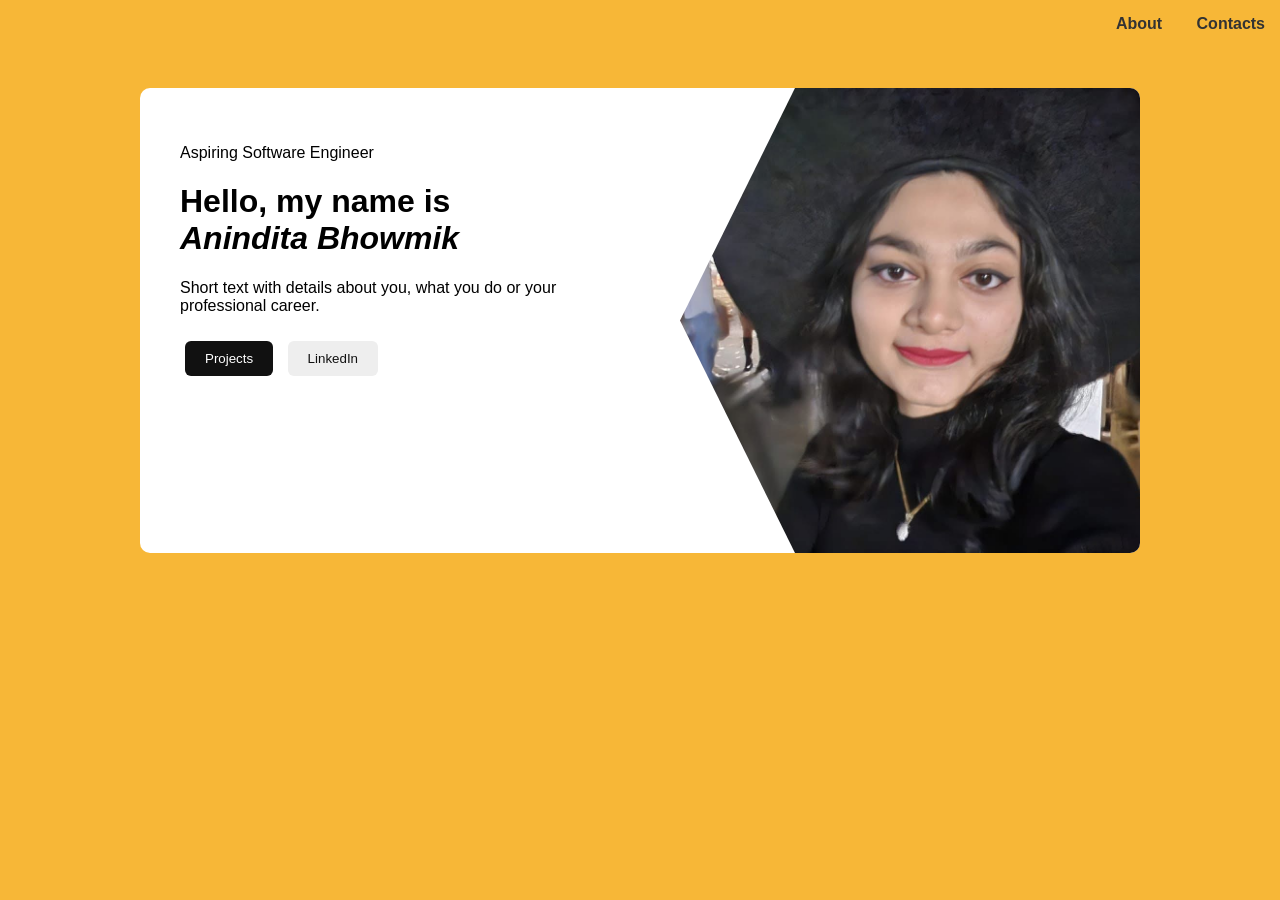
==== index.html @ 453fa5a4 "update homepage" ====
<!DOCTYPE html>
<html lang="en">
<head>
    <meta charset="UTF-8">
    <meta name="viewport" content="width=device-width, initial-scale=1.0">
    <title>Personal Portfolio Website</title>
    <link rel="stylesheet" href="style.css">
</head>
<body>
    <header>
    <nav>
      <a href="#">About</a>
      <a href="#">Contacts</a>
    </nav>
  </header>

  <div class="container">
  <div class="text-box">
    <p class="role">Aspiring Software Engineer</p>
    <h1>
      Hello, my name is <br>
      <i>Anindita Bhowmik</i>
    </h1>
    <p>
      Short text with details about you, what you do or your professional career.
    </p>
    <button>Projects</button>
    <button>LinkedIn</button>
  </div>

  <div class="image-box">
    <img src="images/personal image.JPG" alt="Anindita Bhowmik">
  </div>
</div>  
</body>
</html>
---- style.css ----
body {
  margin: 0;
  font-family: Arial, sans-serif;
  background-color: #f7b737;  /* yellow background */
  display: flex;
  flex-direction: column;
  align-items: center;
}

header {
  width: 100%;
  padding: 15px;
  text-align: right;
}

nav a {
  margin: 0 15px;
  text-decoration: none;
  color: #333;
  font-weight: bold;
}

 .container {
  display: flex;
  background-color: white;
  border-radius: 10px;
  width: 80%;
  max-width: 1000px;
  margin-top: 40px;
  overflow: hidden;
}

.text-box {
  flex: 1;
  padding: 40px;
}

.text-box h3 {
  color: gray;
  font-size: 16px;
}

.text-box h1 {
  font-size: 32px;
}

.highlight {
  font-weight: bold;
  color: #8b4513; /* accent color */
/}

.text-box button {
  margin: 10px 5px;
  padding: 10px 20px;
  border: none;
  border-radius: 6px;
  cursor: pointer;
}

.text-box button:first-of-type {
  background-color: #111;
  color: white;
}

.text-box button:last-of-type {
  background-color: #eee;
  color: #111;
}

.image-box {
  flex: 1;
}

.image-box img {
  width: 100%;
  height: 100%;
  object-fit: cover;
  clip-path: polygon(25% 0%, 100% 0%, 100% 100%, 25% 100%, 0% 50%);
}
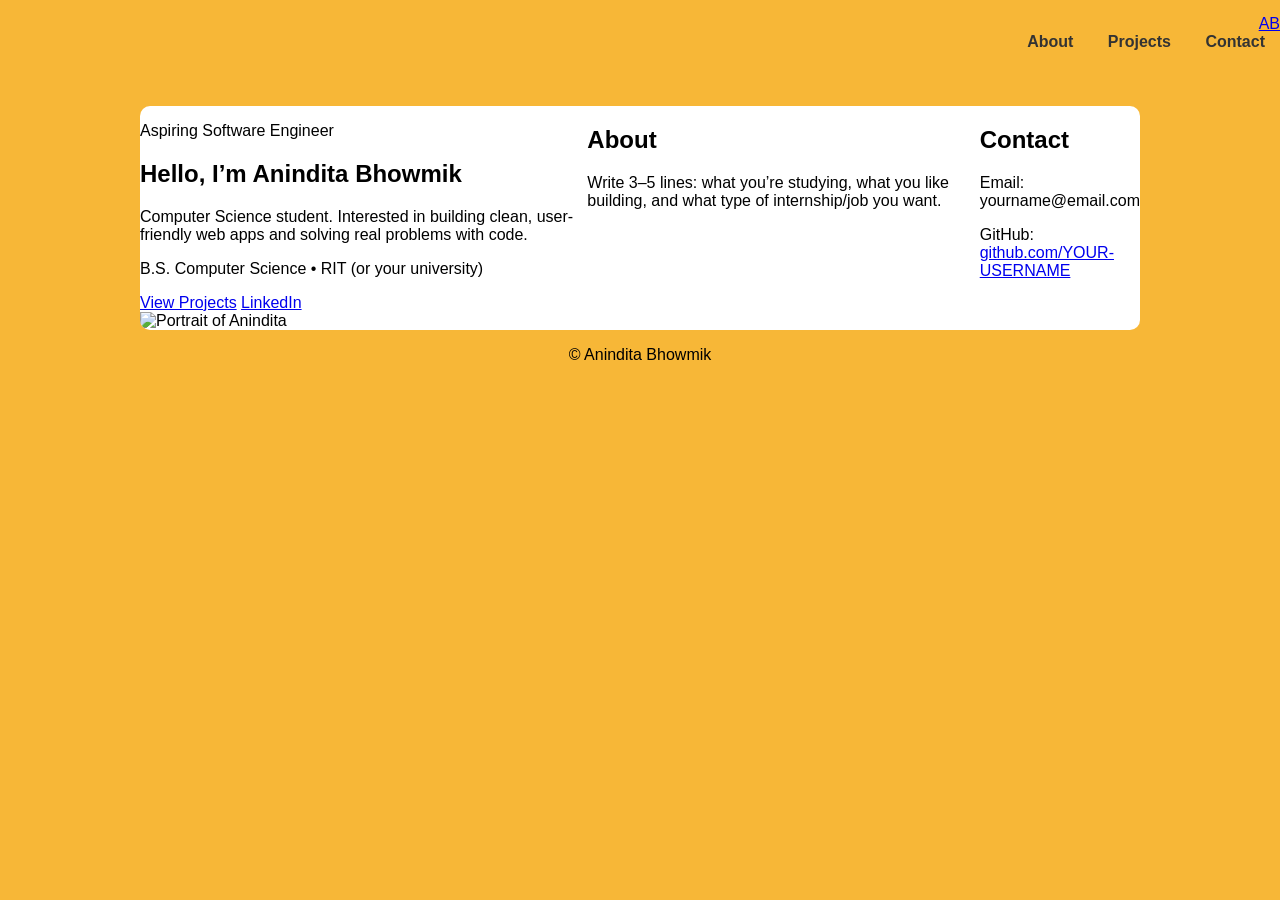
==== commit 9b32355c: "Update index.html file" ====
--- a/index.html
+++ b/index.html
@@ -1,36 +1,68 @@
 <!DOCTYPE html>
 <html lang="en">
 <head>
-    <meta charset="UTF-8">
-    <meta name="viewport" content="width=device-width, initial-scale=1.0">
-    <title>Personal Portfolio Website</title>
-    <link rel="stylesheet" href="style.css">
+  <meta charset="UTF-8" />
+  <meta name="viewport" content="width=device-width, initial-scale=1.0" />
+  <title>Anindita Bhowmik | Portfolio</title>
+  <link rel="stylesheet" href="style.css" />
 </head>
 <body>
-    <header>
-    <nav>
-      <a href="#">About</a>
-      <a href="#">Contacts</a>
-    </nav>
+  <header class="nav">
+    <div class="nav-inner">
+      <a class="logo" href="index.html">AB</a>
+      <nav class="nav-links">
+        <a href="#about">About</a>
+        <a href="projects.html">Projects</a>
+        <a href="#contact">Contact</a>
+      </nav>
+    </div>
   </header>
 
-  <div class="container">
-  <div class="text-box">
-    <p class="role">Aspiring Software Engineer</p>
-    <h1>
-      Hello, my name is <br>
-      <i>Anindita Bhowmik</i>
-    </h1>
-    <p>
-      Short text with details about you, what you do or your professional career.
-    </p>
-    <button>Projects</button>
-    <button>LinkedIn</button>
-  </div>
+  <main class="container">
+    <section class="hero">
+      <div class="hero-card">
+        <div class="hero-left">
+          <p class="kicker">Aspiring Software Engineer</p>
+          <h1>Hello, I’m <span>Anindita Bhowmik</span></h1>
 
-  <div class="image-box">
-    <img src="images/personal image.JPG" alt="Anindita Bhowmik">
-  </div>
-</div>  
+          <p class="sub">
+            Computer Science student. Interested in building clean, user-friendly web apps and solving real problems with code.
+          </p>
+
+          <p class="degree">B.S. Computer Science • RIT (or your university)</p>
+
+          <div class="btn-row">
+            <a class="btn primary" href="projects.html">View Projects</a>
+            <a class="btn outline" href="https://www.linkedin.com/in/YOUR-LINK" target="_blank" rel="noreferrer">
+              LinkedIn
+            </a>
+          </div>
+        </div>
+
+        <div class="hero-right">
+          <img src="images/me.jpg" alt="Portrait of Anindita" />
+        </div>
+      </div>
+    </section>
+
+    <section id="about" class="section">
+      <h2>About</h2>
+      <p>
+        Write 3–5 lines: what you’re studying, what you like building, and what type of internship/job you want.
+      </p>
+    </section>
+
+    <section id="contact" class="section">
+      <h2>Contact</h2>
+      <p>Email: yourname@email.com</p>
+      <p>GitHub: <a href="https://github.com/YOUR-USERNAME" target="_blank" rel="noreferrer">github.com/YOUR-USERNAME</a></p>
+    </section>
+  </main>
+
+  <footer class="footer">
+    <p>© <span id="year"></span> Anindita Bhowmik</p>
+  </footer>
+
+  <script src="script.js"></script>
 </body>
-</html>+</html>
